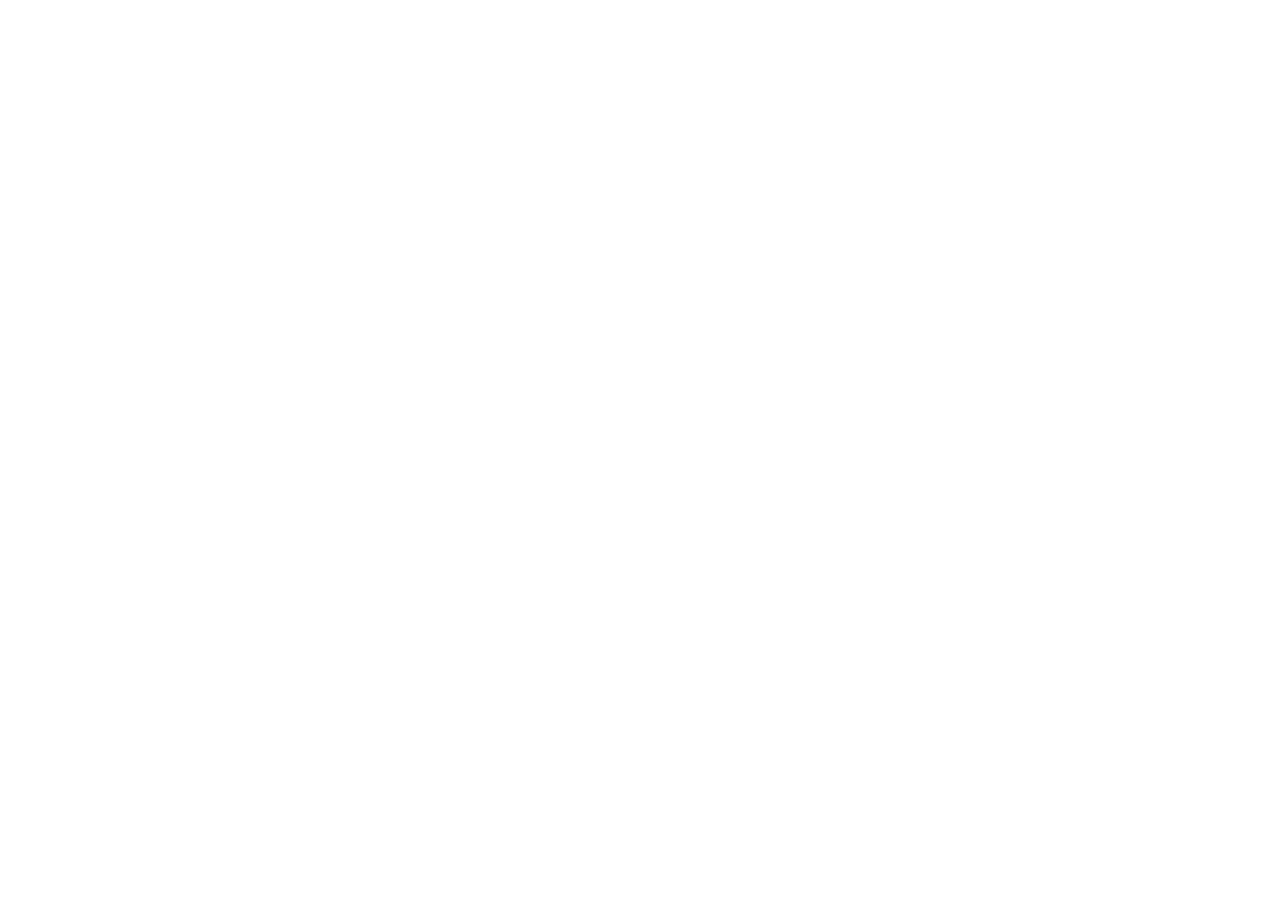
==== cart.html @ f9ae1505 "all code added" ====
<!DOCTYPE html>
<html lang="en">
<head>
    <meta charset="UTF-8">
    <meta name="viewport" content="width=device-width, initial-scale=1.0">
    <title>Document</title>
</head>
<body>
    <div id="container_cart">
       
    </div>
    <script src="script.js"></script>
</body>
</html>
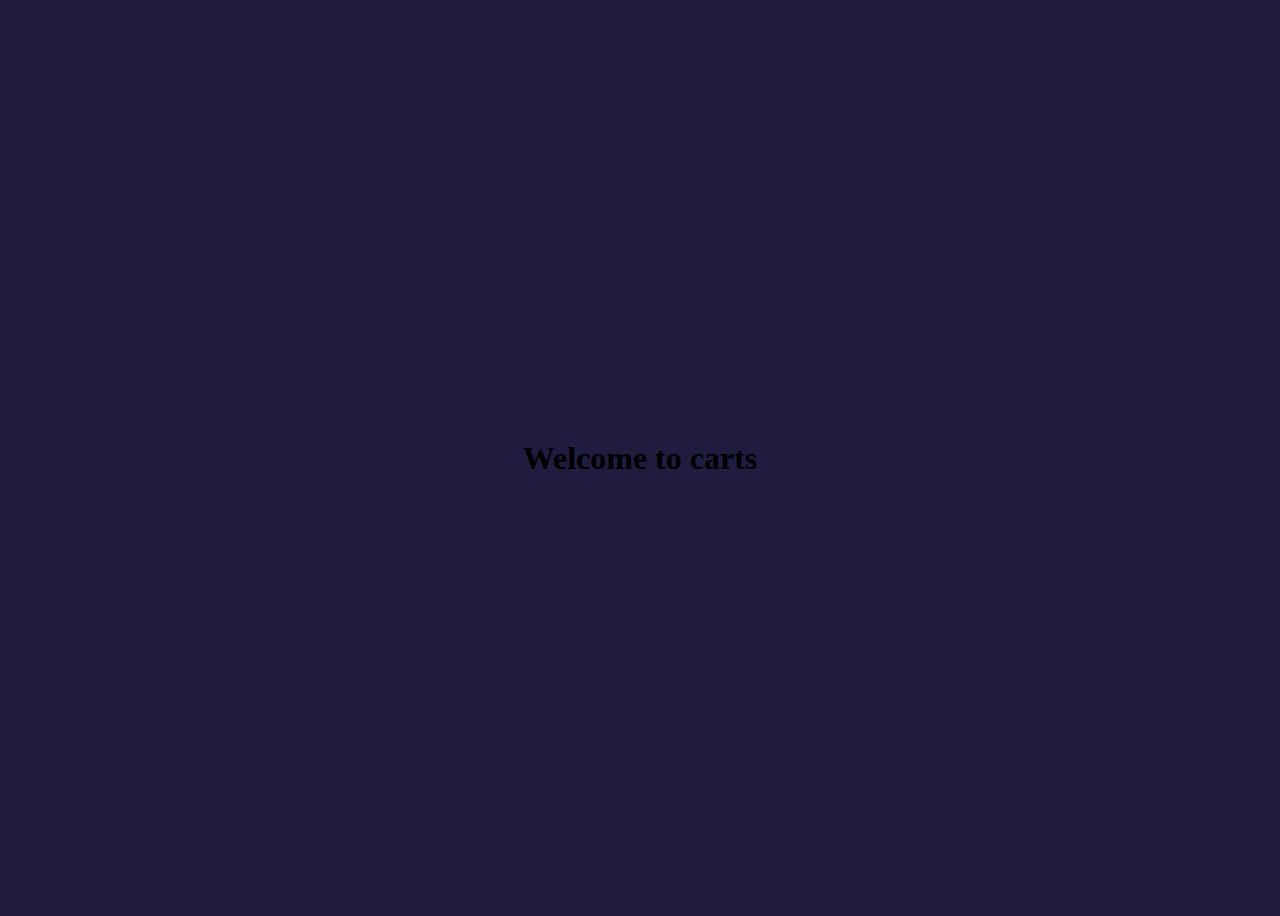
==== commit 3232b8b0: "feat-cart collection added also comments added for reference" ====
--- a/cart.html
+++ b/cart.html
@@ -1,14 +1,28 @@
 <!DOCTYPE html>
 <html lang="en">
+
 <head>
     <meta charset="UTF-8">
     <meta name="viewport" content="width=device-width, initial-scale=1.0">
     <title>Document</title>
+    <link rel="stylesheet" href="style.css">
 </head>
+
 <body>
     <div id="container_cart">
-       
+        <h1>Welcome to carts</h1>
+        <!-- add as many as div tag as much as products you have for now this is the only way to do this you might feel this is not the best/good way sure this is not because we still don't figure out a method add unlimited products without creating unlimited divs here. But that will require a different approach which could be like setting 1 key for all products as an object in value column of local storage.........will explain you with more detail in person.  -->
+        <div class="bag">
+            
+        </div>
+        <div class="bag">
+            
+        </div>
+        <div class="bag">
+            
+        </div>
     </div>
-    <script src="script.js"></script>
+    <script src="cart.js"></script>
 </body>
+
 </html>--- a/style.css
+++ b/style.css
@@ -0,0 +1,17 @@
+body{
+    background-color: #1F1C3F;
+    text-align: center;
+     display: flex; 
+    justify-content: center;
+    align-items: center;
+    height: 100vh;
+ 
+}
+.container{
+    border: 2px solid;
+   background-color:  #3C3D50;
+   width: 600px;
+  
+   padding: 20px;
+
+}
